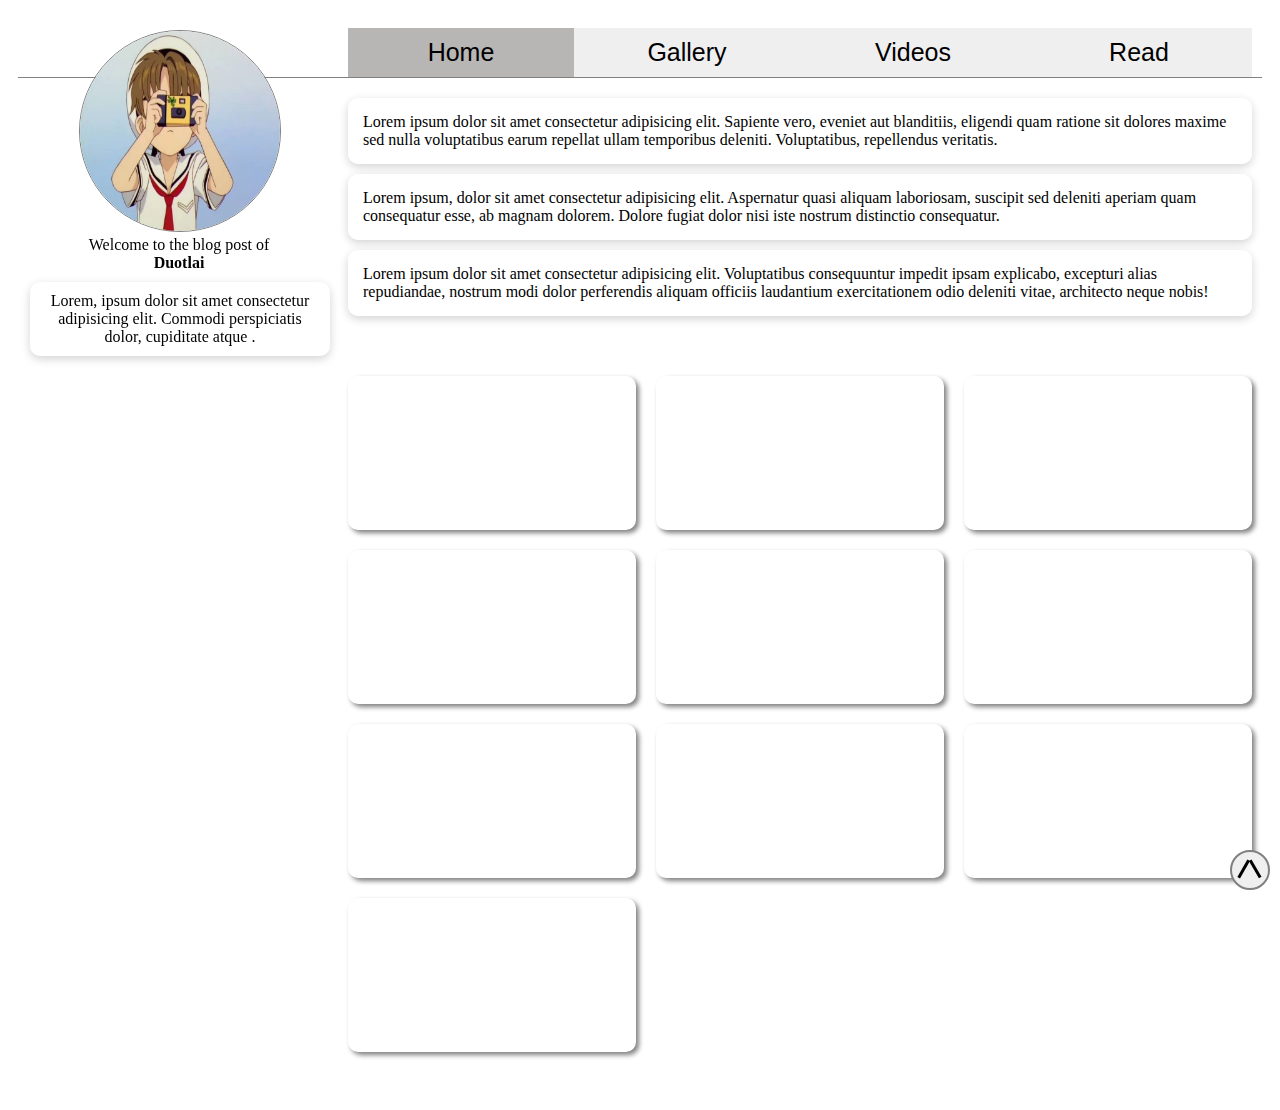
==== index.html @ 4faf308c "changing directory structure" ====
<!DOCTYPE html>
<html lang="en">
<head>
    <meta charset="UTF-8">
    <meta name="viewport" content="width=device-width, initial-scale=1.0">
    <title>Duotlai Blog</title>
    <link rel="stylesheet" href="src/index.css">
    <link rel="stylesheet" href="src/home.css">
    <link rel="stylesheet" href="src/video.css">
    <link rel="preload" as="image" href="assets/test.png">
</head>
<body>
    <div id="head">
        <div id="img_container">
            <img id="head_img" src="assets/test.png" alt="anime cutie" srcset="">
            <div id="head_item1" class="head_item">Welcome to the blog post of <strong>Duotlai</strong><br>
            </div>
        </div>
        <div id="head_item2" class="head_item">Lorem, ipsum dolor sit amet consectetur adipisicing elit. Commodi perspiciatis dolor, cupiditate atque .</div>
    </div>
    <div id="tabs">
        <button id="homeButton" class="tablinks active" onclick="openTab(event, 'home')">Home</button>
        <button class="tablinks active" onclick="openTab(event, 'gallery')">Gallery</button>
        <button class="tablinks active" onclick="openTab(event, 'videos')">Videos</button>
        <button class="tablinks active" onclick="openTab(event, 'read')">Read</button>
    </div>
    <div id="home" class="bodyitem">
        <div class="par">Lorem ipsum dolor sit amet consectetur adipisicing elit. Sapiente vero, eveniet aut blanditiis, eligendi quam ratione sit dolores maxime sed nulla voluptatibus earum repellat ullam temporibus deleniti. Voluptatibus, repellendus veritatis.</div>
        <div class="par">Lorem ipsum, dolor sit amet consectetur adipisicing elit. Aspernatur quasi aliquam laboriosam, suscipit sed deleniti aperiam quam consequatur esse, ab magnam dolorem. Dolore fugiat dolor nisi iste nostrum distinctio consequatur.</div>
        <div class="par">Lorem ipsum dolor sit amet consectetur adipisicing elit. Voluptatibus consequuntur impedit ipsam explicabo, excepturi alias repudiandae, nostrum modi dolor perferendis aliquam officiis laudantium exercitationem odio deleniti vitae, architecto neque nobis!</div>
    </div>
    <div id="gallery" class="bodyitem" display="none"></div>
    <div id="videos" class="bodyitem" display="none">
            <div class="yt-container"><iframe src="https://www.youtube.com/embed/EhL12l1IqK0" frameborder="0"></iframe></div>
            <div class="yt-container"><iframe src="https://www.youtube.com/embed/EhL12l1IqK0" frameborder="0"></iframe></div>
            <div class="yt-container"><iframe src="https://www.youtube.com/embed/EhL12l1IqK0" frameborder="0"></iframe></div>
            <div class="yt-container"><iframe src="https://www.youtube.com/embed/EhL12l1IqK0" frameborder="0"></iframe></div>
            <div class="yt-container"><iframe src="https://www.youtube.com/embed/EhL12l1IqK0" frameborder="0"></iframe></div>
            <div class="yt-container"><iframe src="https://www.youtube.com/embed/EhL12l1IqK0" frameborder="0"></iframe></div>
            <div class="yt-container"><iframe src="https://www.youtube.com/embed/EhL12l1IqK0" frameborder="0"></iframe></div>
            <div class="yt-container"><iframe src="https://www.youtube.com/embed/EhL12l1IqK0" frameborder="0"></iframe></div>
            <div class="yt-container"><iframe src="https://www.youtube.com/embed/EhL12l1IqK0" frameborder="0"></iframe></div>
            <div class="yt-container"><iframe src="https://www.youtube.com/embed/EhL12l1IqK0" frameborder="0"></iframe></div>
    </div>
    <div id="read" class="bodyitem" display="none"></div>
    <button id="backToTop" onclick="scrollToTop()">
        <div class="buttonDiv" id="buttonDiv1"></div>
        <div class="buttonDiv" id="buttonDiv2"></div> 
    </button>
    <script src="src/index.js"></script>                                                                                                                                                                                                                                                                                                                                                                                                                                                                 
</body>
</html>
---- src/index.css ----
body {
    display: grid;
    padding: 10px;
    grid-gap: 10px;
}
#head {
    height: fit-content;
    width: fit-content;
    position: fixed;
    left: 0;
    margin: 0;
    padding: 20px;
    z-index: -1;
    opacity: 1;
    display: grid;
    grid-gap: 10px;
    grid-template-areas: 
    'img_container'
    'head_item2'
}
#img_container {
    position: relative;
    margin: auto;
}
#head_img {
    height: 150px;
    width: 150px;
    border-radius: 100%;
    grid-area: head_img;
    border: 1px solid gray;
}
#head_item1 {
    grid-area: head_item1;
    width: 150px;
}
#head_item2 {
    grid-area: head_item2;
    box-shadow: 0px 3px 10px lightgray;
    border-radius: 10px;
    padding: 10px;
    width: -webkit-fill-available;
}
.head_item {
    text-align: center;
}
.item {
    height: fit-content;
    width: fit-content;
    display: grid;
    grid-gap: 10px;
}
.bodyitem {
    display: grid;
    grid-gap: 10px;
}
#backToTop {
    position: fixed;
    bottom: 10px;
    right: 10px;
    border: 2px solid gray;
    border-radius: 100%;
    height: 40px;
    width: 40px;
    transition: ease-out 0.3s;
}
.buttonDiv {
    height: 3px;
    width: 20px;
    background-color: black;
}
#buttonDiv1 {
    transform: rotateZ(60deg) translateX(4px) translateY(-6px);
    left: 5px;
}
#buttonDiv2 {
    transform: rotateZ(120deg) translateX(0px) translateY(5px);
}
#tabs {
    display: flex;
    border-bottom: 1px solid gray;
    flex-grow: 1fr 1fr 1fr 1fr;
    z-index: 0;
}
.tablinks {
    padding: 10px;
    font-size: 15px;
    border: none;
    width: 100%;
}
.tablinks:hover {
    background-color: #ccc;
}
.tablinks.active {
    background-color: rgb(184, 181, 181);
}
@media only screen and (min-width:600px) {
    #head {
        width: inherit;
        grid-template-areas: 
         'img_container head_item2 head_item2'
         'img_container head_item2 head_item2'
         'img_container head_item2 head_item2';
    }
    #head_img {
        height: 100px;
        width: 100px;
    }
    #head_item1 {
        width: 100px;
    }
    .bodyitem {
        padding: 10px;
    }
    .tablinks {
        font-size: 20px;
    }
}
@media only screen and (min-width:900px) {
    body {
        grid-template-areas: 
        'tabs'
        'bodytab';
    }
    #head {
        z-index: 1;
        left: 10px;
        top: 10px;
        width: 300px;
        grid-template-areas: 
        'img_container'
        'head_item2';
        opacity: 1 !important;
        transform: scale(1) !important;
    }
    #head_img {
        height: 200px;
        width: 200px;
    }
    #head_item1 {
        width: 200px;
    }
    #tabs {
        grid-area: tabs;
        padding: 10px 10px 0 330px !important;
    }
    .tablinks {
        font-size: 25px;
    }
    .bodyitem {
        padding: 10px 10px 10px 330px !important;
    }

}
---- src/home.css ----
.par {
    background-color: rgba(255, 255, 255, 0.5);
    padding: 15px;
    border-radius: 10px;
    box-shadow: 0px 3px 10px lightgray;
}
---- src/video.css ----
@font-face {
    font-family: lemon;
    src: url(assets/fonts/lemon.ttf);
}
#videos {
    width: -webkit-fill-available;
    display: grid;
    grid-gap: 20px;
    grid-template-columns: repeat(auto-fill, minmax(250px, 1fr));

}
.yt-container {
    height: 100%;
    width: 100%;
    min-width: 100px;
    border: none;
    border-radius: 10px;
    transition: transform .2s;
    transition: opacity 0.5s ease-out, transform 0.5s ease-out;
    box-shadow: 3px 3px 5px gray;
}
iframe {
    border-radius: 10px;
    width: 100%;
    height: 100%;
}
.yt-container:hover {
    transform: scale(1.05);
}
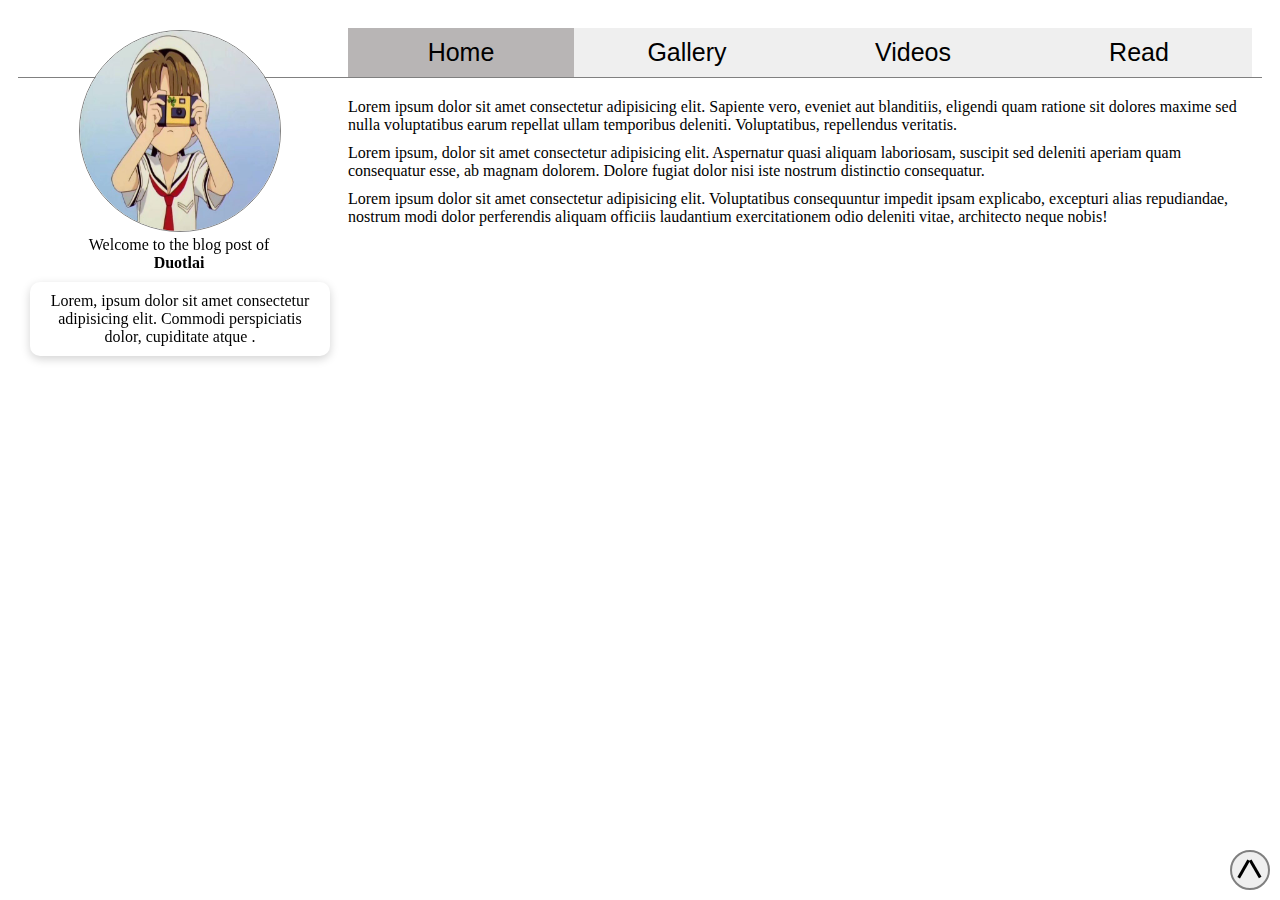
==== commit ef1ee6e8: "fixed a perfomance issue" ====
--- a/index.html
+++ b/index.html
@@ -21,7 +21,7 @@
     <div id="tabs">
         <button id="homeButton" class="tablinks active" onclick="openTab(event, 'home')">Home</button>
         <button class="tablinks active" onclick="openTab(event, 'gallery')">Gallery</button>
-        <button class="tablinks active" onclick="openTab(event, 'videos')">Videos</button>
+        <button class="tablinks active" onclick="openTab(event, 'videos'); loadVideos()">Videos</button>
         <button class="tablinks active" onclick="openTab(event, 'read')">Read</button>
     </div>
     <div id="home" class="bodyitem">
@@ -30,17 +30,8 @@
         <div class="par">Lorem ipsum dolor sit amet consectetur adipisicing elit. Voluptatibus consequuntur impedit ipsam explicabo, excepturi alias repudiandae, nostrum modi dolor perferendis aliquam officiis laudantium exercitationem odio deleniti vitae, architecto neque nobis!</div>
     </div>
     <div id="gallery" class="bodyitem" display="none"></div>
-    <div id="videos" class="bodyitem" display="none">
-            <div class="yt-container"><iframe src="https://www.youtube.com/embed/EhL12l1IqK0" frameborder="0"></iframe></div>
-            <div class="yt-container"><iframe src="https://www.youtube.com/embed/EhL12l1IqK0" frameborder="0"></iframe></div>
-            <div class="yt-container"><iframe src="https://www.youtube.com/embed/EhL12l1IqK0" frameborder="0"></iframe></div>
-            <div class="yt-container"><iframe src="https://www.youtube.com/embed/EhL12l1IqK0" frameborder="0"></iframe></div>
-            <div class="yt-container"><iframe src="https://www.youtube.com/embed/EhL12l1IqK0" frameborder="0"></iframe></div>
-            <div class="yt-container"><iframe src="https://www.youtube.com/embed/EhL12l1IqK0" frameborder="0"></iframe></div>
-            <div class="yt-container"><iframe src="https://www.youtube.com/embed/EhL12l1IqK0" frameborder="0"></iframe></div>
-            <div class="yt-container"><iframe src="https://www.youtube.com/embed/EhL12l1IqK0" frameborder="0"></iframe></div>
-            <div class="yt-container"><iframe src="https://www.youtube.com/embed/EhL12l1IqK0" frameborder="0"></iframe></div>
-            <div class="yt-container"><iframe src="https://www.youtube.com/embed/EhL12l1IqK0" frameborder="0"></iframe></div>
+    <div id="videos" class="bodyitem" display="none" w3-include-html="src/video.html">
+            
     </div>
     <div id="read" class="bodyitem" display="none"></div>
     <button id="backToTop" onclick="scrollToTop()">
--- a/src/video.css
+++ b/src/video.css
@@ -7,7 +7,7 @@
     display: grid;
     grid-gap: 20px;
     grid-template-columns: repeat(auto-fill, minmax(250px, 1fr));
-
+    grid-template-rows: repeat(auto-fill, minmax(200px, 1fr));
 }
 .yt-container {
     height: 100%;
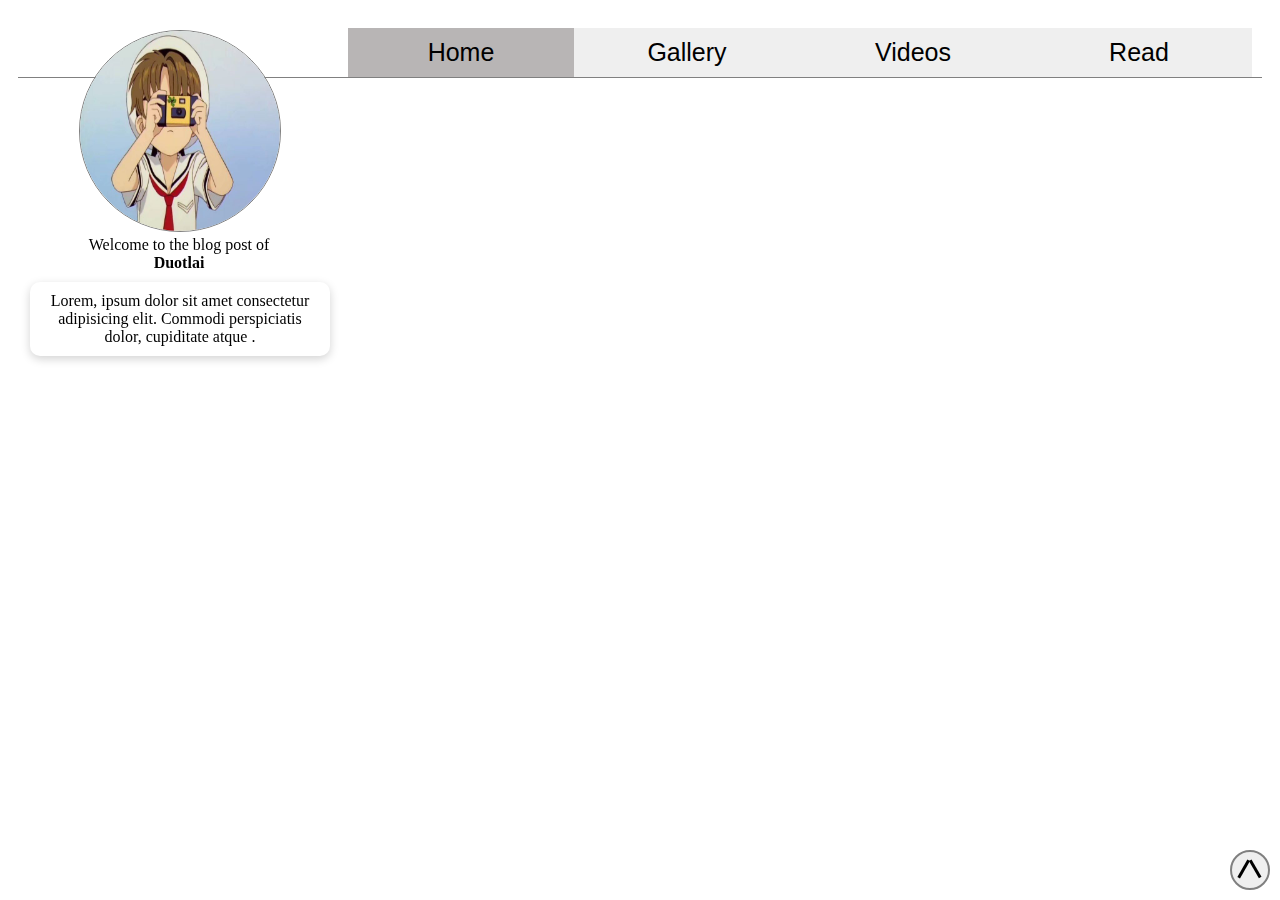
==== commit 222daa9e: "Nowhere near good, but we're getting there" ====
--- a/index.html
+++ b/index.html
@@ -5,8 +5,6 @@
     <meta name="viewport" content="width=device-width, initial-scale=1.0">
     <title>Duotlai Blog</title>
     <link rel="stylesheet" href="src/index.css">
-    <link rel="stylesheet" href="src/home.css">
-    <link rel="stylesheet" href="src/video.css">
     <link rel="preload" as="image" href="assets/test.png">
 </head>
 <body>
@@ -21,19 +19,13 @@
     <div id="tabs">
         <button id="homeButton" class="tablinks active" onclick="openTab(event, 'home')">Home</button>
         <button class="tablinks active" onclick="openTab(event, 'gallery')">Gallery</button>
-        <button class="tablinks active" onclick="openTab(event, 'videos'); loadVideos()">Videos</button>
-        <button class="tablinks active" onclick="openTab(event, 'read')">Read</button>
+        <button class="tablinks active" onclick="openTab(event, 'videos'); loadExternal()">Videos</button>
+        <button class="tablinks active" onclick="openTab(event, 'read'); loadExternal()">Read</button>
     </div>
-    <div id="home" class="bodyitem">
-        <div class="par">Lorem ipsum dolor sit amet consectetur adipisicing elit. Sapiente vero, eveniet aut blanditiis, eligendi quam ratione sit dolores maxime sed nulla voluptatibus earum repellat ullam temporibus deleniti. Voluptatibus, repellendus veritatis.</div>
-        <div class="par">Lorem ipsum, dolor sit amet consectetur adipisicing elit. Aspernatur quasi aliquam laboriosam, suscipit sed deleniti aperiam quam consequatur esse, ab magnam dolorem. Dolore fugiat dolor nisi iste nostrum distinctio consequatur.</div>
-        <div class="par">Lorem ipsum dolor sit amet consectetur adipisicing elit. Voluptatibus consequuntur impedit ipsam explicabo, excepturi alias repudiandae, nostrum modi dolor perferendis aliquam officiis laudantium exercitationem odio deleniti vitae, architecto neque nobis!</div>
-    </div>
-    <div id="gallery" class="bodyitem" display="none"></div>
-    <div id="videos" class="bodyitem" display="none" w3-include-html="src/video.html">
-            
-    </div>
-    <div id="read" class="bodyitem" display="none"></div>
+    <div id="home" class="bodyitem"></div>
+    <div id="gallery" class="bodyitem"></div>
+    <div id="videos" class="bodyitem" w3-include-html="src/video.html"></div>
+    <div id="read" class="bodyitem" w3-include-html="src/read.html"></div>
     <button id="backToTop" onclick="scrollToTop()">
         <div class="buttonDiv" id="buttonDiv1"></div>
         <div class="buttonDiv" id="buttonDiv2"></div> 
